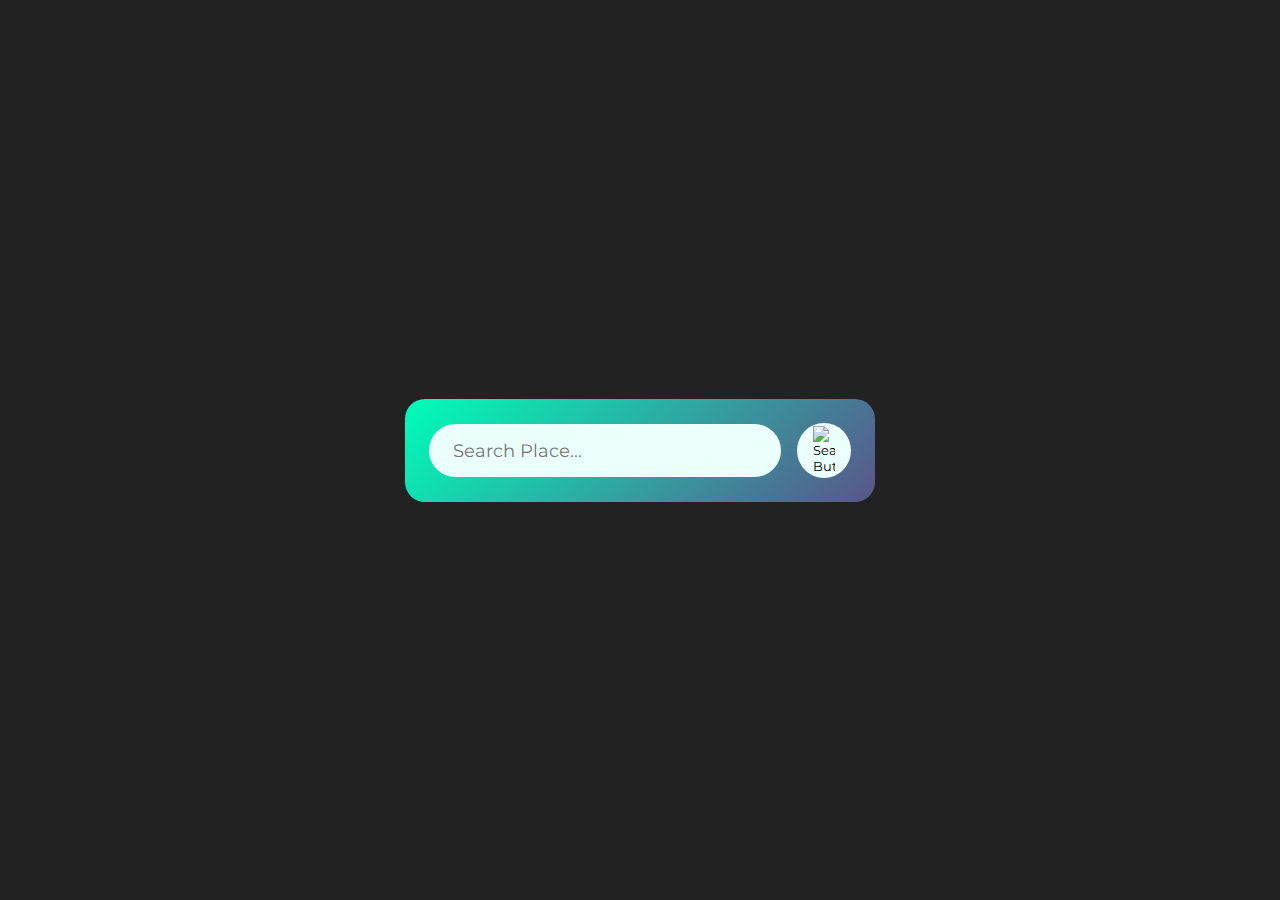
==== v1/index2.html @ c143afa7 "Initial commit" ====
<!DOCTYPE html>
<html lang="en">

<head>
    <meta charset="UTF-8">
    <meta http-equiv="X-UA-Compatible" content="IE=edge">
    <meta name="viewport" content="width=device-width, initial-scale=1.0">
    <link rel="stylesheet" href="./index2.css">
    <title>Weather V_2</title>
</head>

<body>

    <div id="mainContainer">
        
        <div id="searchContainer">
            <input type="text" placeholder="Search Place..." spellcheck="false" id="searchInput">
            <button id="searchBtn"> <img src="./media/search.png" alt="Search Button"> </button>
        </div>

        <div id="error">
            Invalid City Name
        </div>

        <div id="weather">
            <img src="./media/rain.png" alt="Rain" id="weatherIcon">
            
            <h1 id="temp">22° c</h1>
            <h2 id="city">London</h2>

            <div id="weatherInfo">

                <div class="col">
                    <img src="./media/humidity.png" alt="humidity">
                    <div>
                        <p id="humidity">50%</p>
                        <p>Humidity</p>
                    </div>
                </div>

                <div class="col">
                    <img src="./media/wind.png" alt="wind">
                    <div>
                        <p id="windSpeed">15 km/h</p>
                        <p>Wind Speed</p>
                    </div>
                </div>

            </div>
        </div>

    </div>

    <script src="./index.js"></script>
</body>

</html>
---- v1/index2.css ----
@import url("https://fonts.googleapis.com/css2?family=Montserrat:wght@300;400&family=Mulish:wght@300;400&family=Open+Sans:wght@300;400&family=Raleway:wght@200;300;400&display=swap");

* {
  box-sizing: border-box;
  padding: 0;
  margin: 0;

  font-family: "Montserrat", sans-serif;
  /* font-family: "Mulish", sans-serif; */
  /* font-family: "Open Sans", sans-serif; */
  /* font-family: "Raleway", sans-serif; */
}

body {
  background-color: #222;
  display: flex;
  align-items: center;
  justify-content: center;
  position: relative;
  height: 100vh;
}

#mainContainer {
  max-width: 470px;
  width: 90%;
  padding: 1.5rem;
  border-radius: 20px;
  background: linear-gradient(135deg, #00feba, #5b548a);
  color: #fff;
  text-align: center;
}



#searchContainer {
  display: flex;
  justify-content: space-between;
  align-items: center;
}

#searchContainer input {
  padding: 1rem 1.5rem;
  width: 85%;
  border: none;
  outline: none;
  background-color: #ebfffc;
  border-radius: 30px;
  font-size: 1.1rem;
  color: #555;
  margin-right: 1rem;
}

#searchContainer button {
  border: none;
  outline: none;
  background-color: #ebfffc;
  width: 55px;
  height: 55px;
  border-radius: 50%;
  cursor: pointer;
  transition: 0.1s ease-in-out;
  display: flex;
  align-items: center;
  justify-content: center;
}

#searchContainer button:active {
  transform: scale(0.9);
}

#searchContainer button img {
  width: 40%;
}


#weather h1{
  font-size: 80px;
  font-weight: 500;
}

#weather h2{
  font-size: 45px;
  font-weight: 400;
  margin-top: -10px;
}

#weatherIcon{
    width: 170px;
    margin-top: 30px;
}



#weatherInfo{
    display: flex;
    justify-content: space-between;
    align-items: center;
    padding: 0 20px;
    margin-top: 50px;
}

#weatherInfo .col{
    display: flex;
    align-items: center;
    text-align: left;
}

.col img{
    width: 40px;
    margin-right :10px;
}

#humidity, #windSpeed{
    font-size: 28px;
    margin-top: -6px;
}

#error{
  margin-top: 2rem;
  font-weight: 500;
  font-size: 1.2rem;
  transition: display .3s ease-in-out;
  display: none;
}

#weather{
  display: none;
}
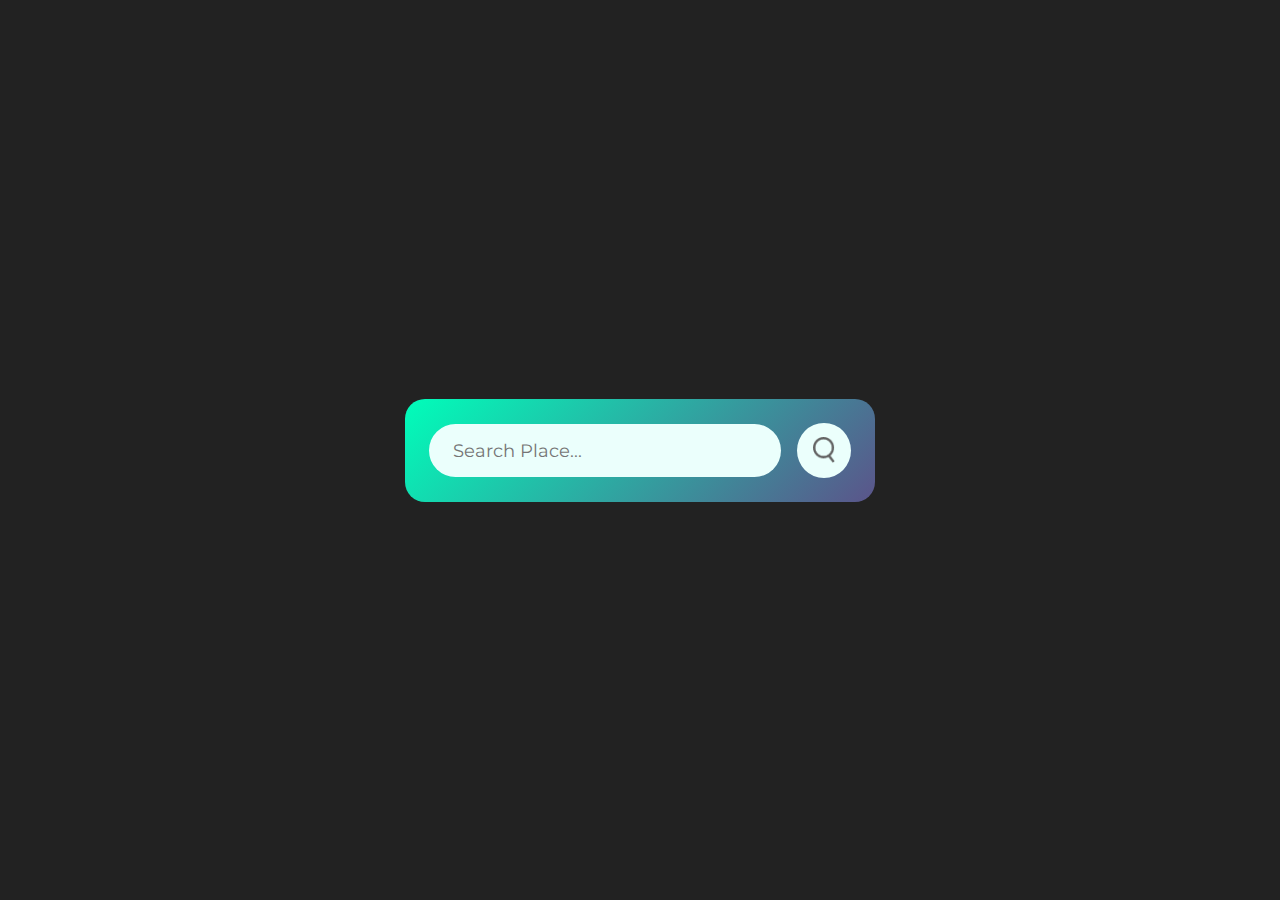
==== commit 004fea25: "." ====
--- a/v1/index2.html
+++ b/v1/index2.html
@@ -15,7 +15,7 @@
         
         <div id="searchContainer">
             <input type="text" placeholder="Search Place..." spellcheck="false" id="searchInput">
-            <button id="searchBtn"> <img src="./media/search.png" alt="Search Button"> </button>
+            <button id="searchBtn"> <img src="../media/search.png" alt="Search Button"> </button>
         </div>
 
         <div id="error">
